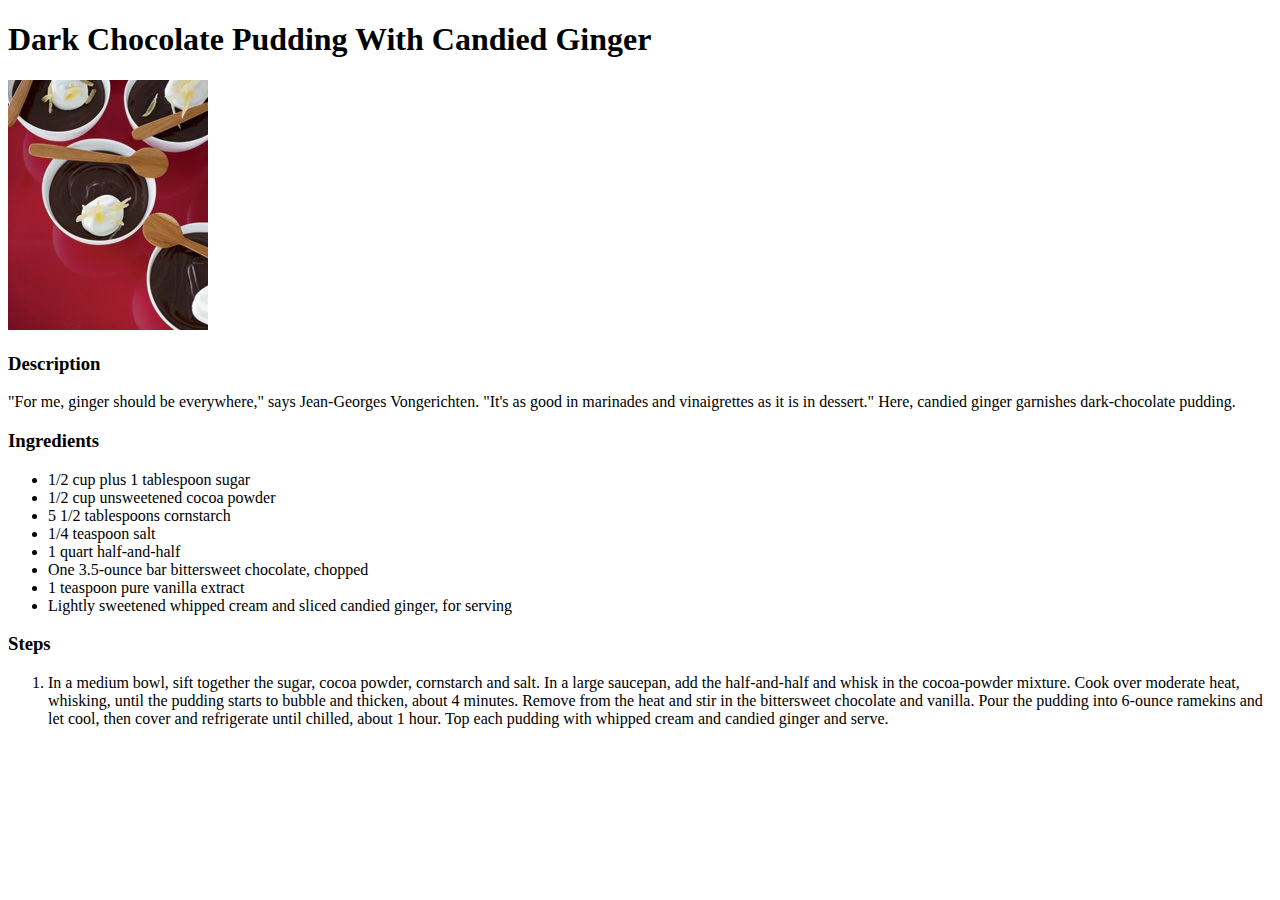
==== recipes/chocolatepudding.html @ 58c518bb "creation of the dark chocolate pudding recipe page" ====
<!DOCTYPE html>
<html lang="en">
<head>
    <meta charset="UTF-8">
    <meta http-equiv="X-UA-Compatible" content="IE=edge">
    <meta name="viewport" content="width=device-width, initial-scale=1.0">
    <title>Chocolate Pudding</title>
</head>
<body>
    <h1>Dark Chocolate Pudding With Candied Ginger</h1>
    <img src="chocolatepudding.jpg"/>
    <h3>Description</h3>
    <p>"For me, ginger should be everywhere," says Jean-Georges Vongerichten. "It's as good in marinades and vinaigrettes as it is in dessert." Here, candied ginger garnishes dark-chocolate pudding.</p>
    <h3>Ingredients</h3>
    <ul>
        <li>1/2 cup plus 1 tablespoon sugar</li>
        <li>1/2 cup unsweetened cocoa powder</li>
        <li>5 1/2 tablespoons cornstarch</li>
        <li>1/4 teaspoon salt</li>
        <li>1 quart half-and-half</li>
        <li>One 3.5-ounce bar bittersweet chocolate, chopped</li>
        <li>1 teaspoon pure vanilla extract</li>
        <li>Lightly sweetened whipped cream and sliced candied ginger, for serving</li>
    </ul>
    <h3>Steps</h3>
    <ol>
        <li>In a medium bowl, sift together the sugar, cocoa powder, cornstarch and salt. In a large saucepan, add the half-and-half and whisk in the cocoa-powder mixture. Cook over moderate heat, whisking, until the pudding starts to bubble and thicken, about 4 minutes. Remove from the heat and stir in the bittersweet chocolate and vanilla. Pour the pudding into 6-ounce ramekins and let cool, then cover and refrigerate until chilled, about 1 hour. Top each pudding with whipped cream and candied ginger and serve.</li>
    </ol>
</body>
</html>
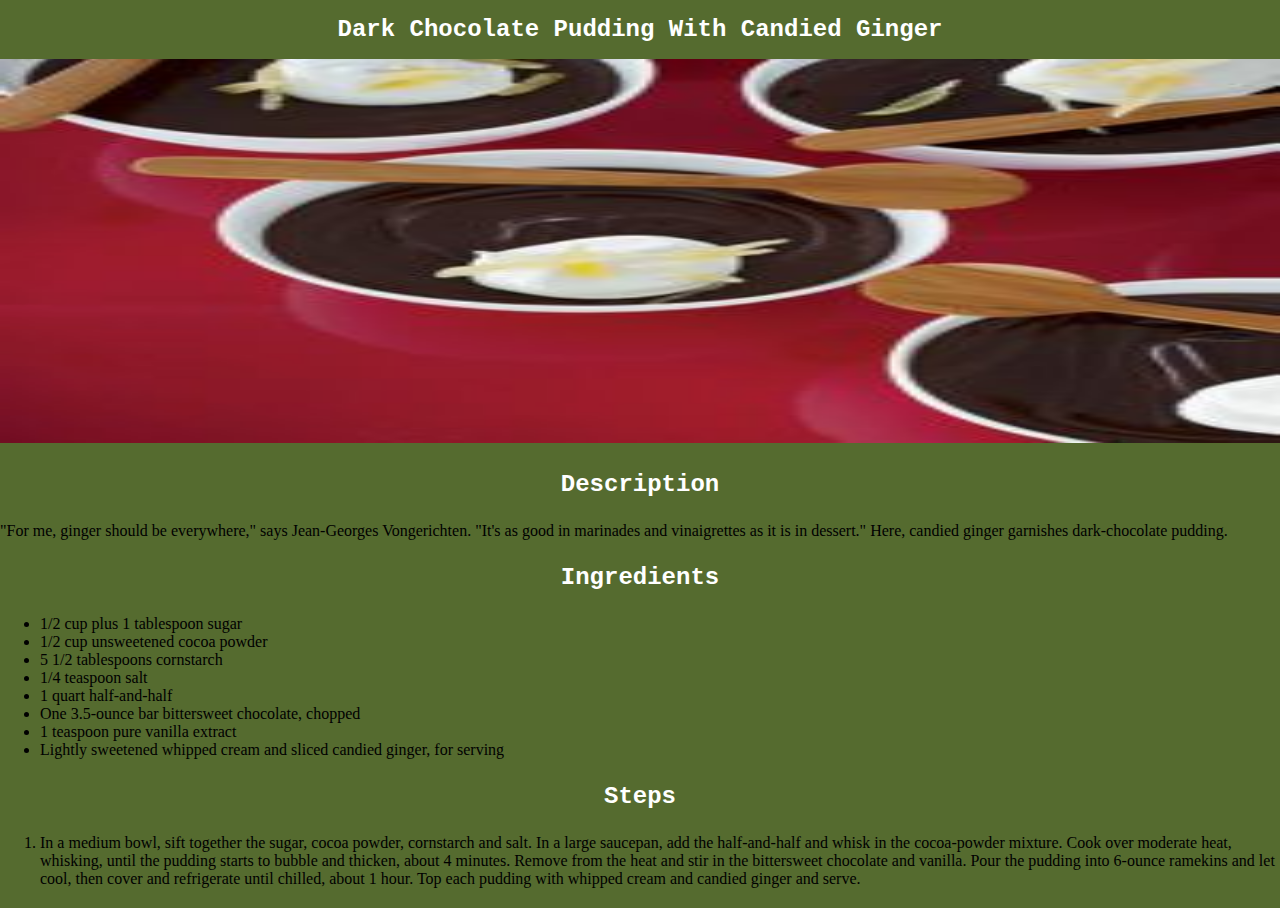
==== commit e7f001d6: "styling chocolatepudding.html completed" ====
--- a/recipes/chocolatepudding.html
+++ b/recipes/chocolatepudding.html
@@ -4,6 +4,7 @@
     <meta charset="UTF-8">
     <meta http-equiv="X-UA-Compatible" content="IE=edge">
     <meta name="viewport" content="width=device-width, initial-scale=1.0">
+    <link rel="stylesheet" href="choco.css"/>
     <title>Chocolate Pudding</title>
 </head>
 <body>
--- a/recipes/choco.css
+++ b/recipes/choco.css
@@ -0,0 +1,16 @@
+body {
+    padding: 0;
+    margin: 0;
+    border: 0;
+    background-color: darkolivegreen;
+}
+h1, h3 {
+    text-align: center;
+    color: white;
+    font-family: monospace;
+    font-size: 24px;
+}
+img {
+    width: 100%;
+    height: 30vw;
+}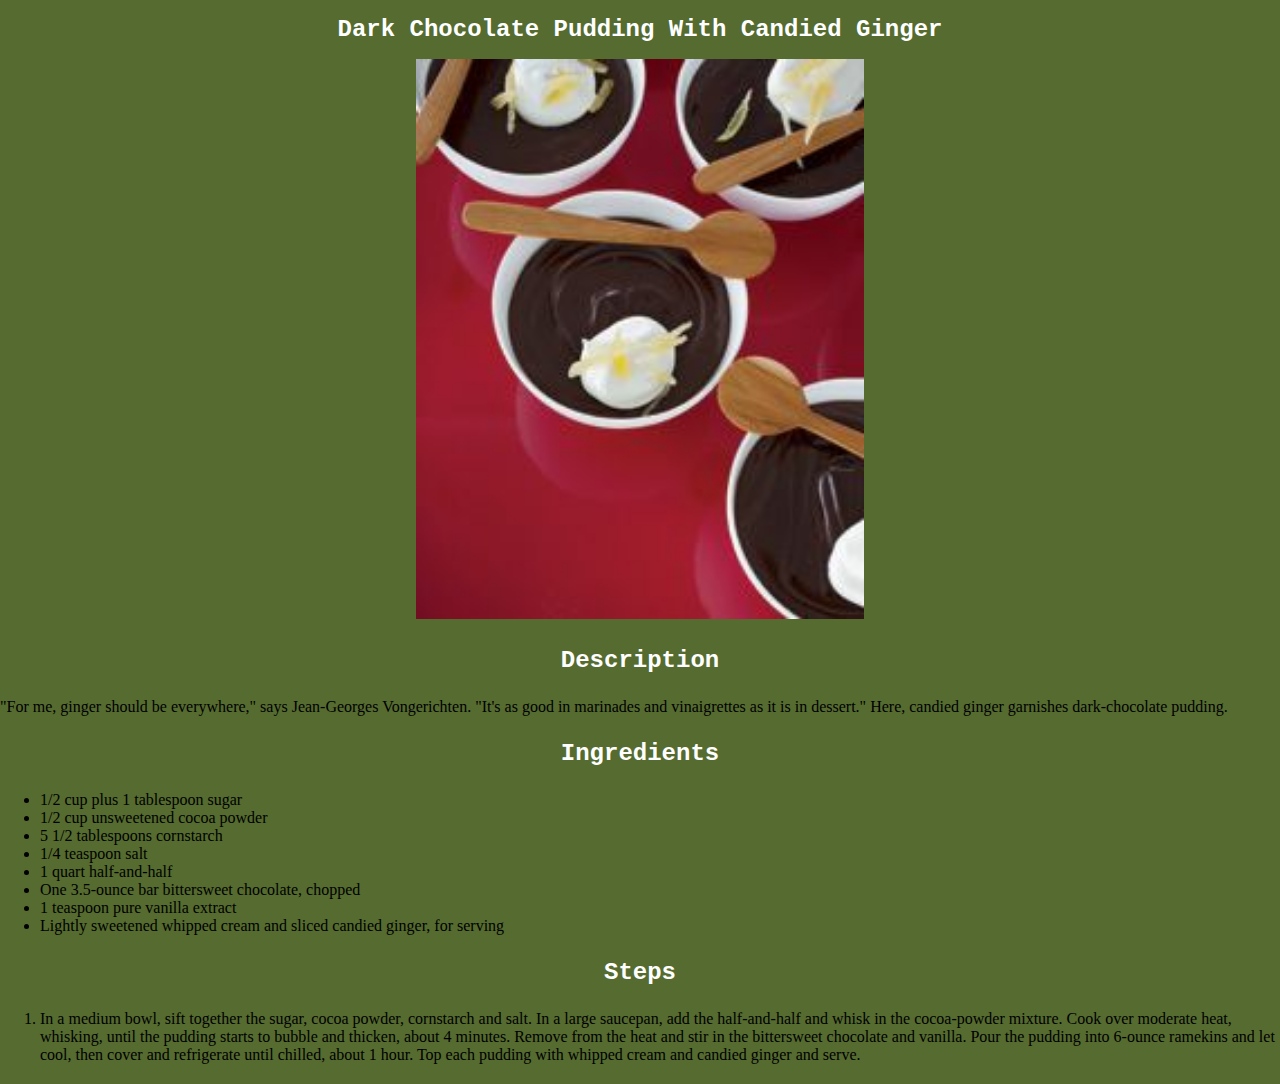
==== commit eb8b75d6: "chocolatepudding.html readjusted" ====
--- a/recipes/chocolatepudding.html
+++ b/recipes/chocolatepudding.html
@@ -9,7 +9,9 @@
 </head>
 <body>
     <h1>Dark Chocolate Pudding With Candied Ginger</h1>
-    <img src="chocolatepudding.jpg"/>
+    <div id="img">
+        <img src="chocolatepudding.jpg"/>
+    </div>
     <h3>Description</h3>
     <p>"For me, ginger should be everywhere," says Jean-Georges Vongerichten. "It's as good in marinades and vinaigrettes as it is in dessert." Here, candied ginger garnishes dark-chocolate pudding.</p>
     <h3>Ingredients</h3>
--- a/recipes/choco.css
+++ b/recipes/choco.css
@@ -11,6 +11,9 @@
     font-size: 24px;
 }
 img {
-    width: 100%;
-    height: 30vw;
+    width: 35%;
+    height: auto;
+}
+#img {
+    text-align: center;
 }